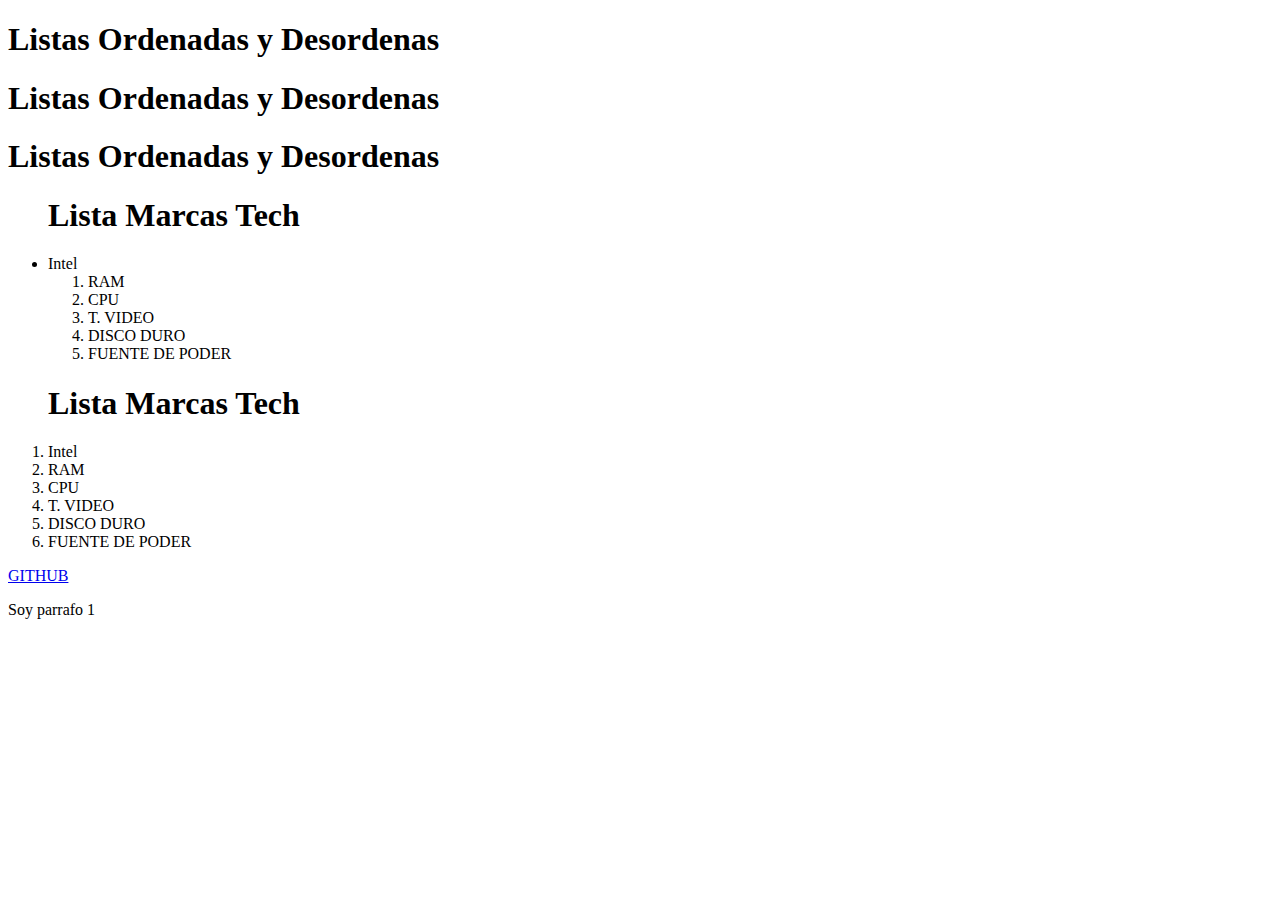
==== 01Index/index.html @ 7581b813 "Estructura del index" ====
<!DOCTYPE html> <!--Indicamos que es html-->
<html lang="es"><!--Idioma-->

<head> <!--Cabecera, todo lo que va requerir el navegador -->
    <meta charset="UTF-8"> <!--set de caracteres -->
    <meta http-equiv="X-UA-Compatible" content="IE=edge">
    <meta name="viewport" content="width=device-width, initial-scale=1.0"><!--Responsivo-->
    <title>Inicio</title><!--Titulo de la pagina-->
    <link rel="stylesheet" href="style.css">
</head>

<body>
    <header>
        <nav></nav>
    </header>
    <main>
        <h1>Listas Ordenadas y Desordenas</h1>
        <section>
            <h1>Listas Ordenadas y Desordenas</h1>
            <article>
                <h1>Listas Ordenadas y Desordenas</h1>
                <ul>
                    <h1>Lista Marcas Tech</h1>
                    <li>Intel</li>
                    <ol>
                        <li>RAM</li>
                        <li>CPU</li>
                        <li>T. VIDEO</li>
                        <li>DISCO DURO</li>
                        <li>FUENTE DE PODER</li>
                    </ol>
                </ul>

                <ol>
                    <h1>Lista Marcas Tech</h1>
                    <li>Intel</li>
                    <li>RAM</li>
                    <li>CPU</li>
                    <li>T. VIDEO</li>
                    <li>DISCO DURO</li>
                    <li>FUENTE DE PODER</li>
                </ol>

            </article>

            <a href="https://github.com/">GITHUB</a>
        </section>
        <p>Soy parrafo 1</p>
    </main>
    <footer>

    </footer>
</body>

</html>
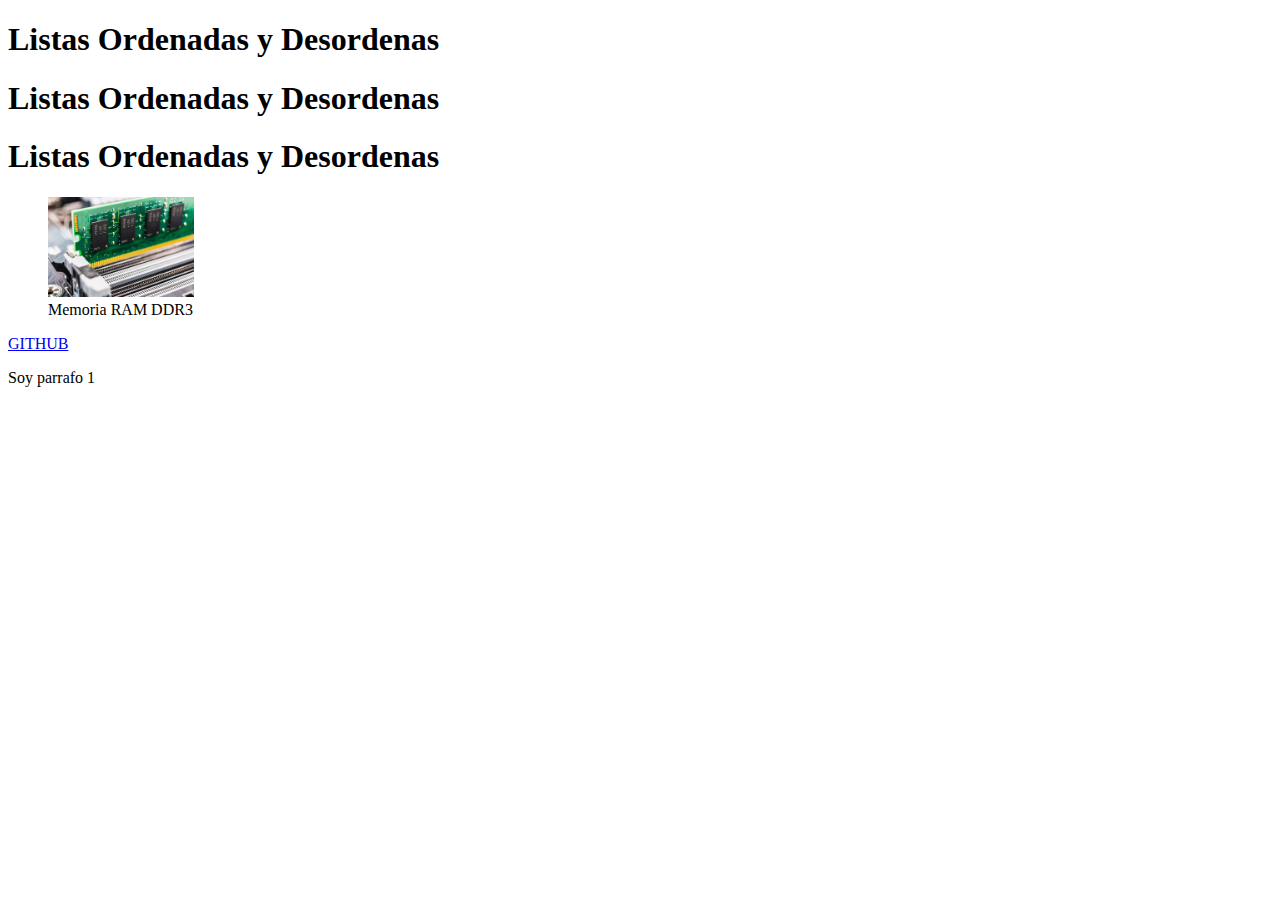
==== commit 2d4d7914: "Clase estructura basica, imagen, video" ====
--- a/01Index/index.html
+++ b/01Index/index.html
@@ -19,27 +19,11 @@
             <h1>Listas Ordenadas y Desordenas</h1>
             <article>
                 <h1>Listas Ordenadas y Desordenas</h1>
-                <ul>
-                    <h1>Lista Marcas Tech</h1>
-                    <li>Intel</li>
-                    <ol>
-                        <li>RAM</li>
-                        <li>CPU</li>
-                        <li>T. VIDEO</li>
-                        <li>DISCO DURO</li>
-                        <li>FUENTE DE PODER</li>
-                    </ol>
-                </ul>
 
-                <ol>
-                    <h1>Lista Marcas Tech</h1>
-                    <li>Intel</li>
-                    <li>RAM</li>
-                    <li>CPU</li>
-                    <li>T. VIDEO</li>
-                    <li>DISCO DURO</li>
-                    <li>FUENTE DE PODER</li>
-                </ol>
+                <figure>
+                    <img height="100px" src="img/ram.jpg" alt="Fotografia de ram">
+                    <figcaption>Memoria RAM DDR3</figcaption>
+                </figure>                
 
             </article>
 
